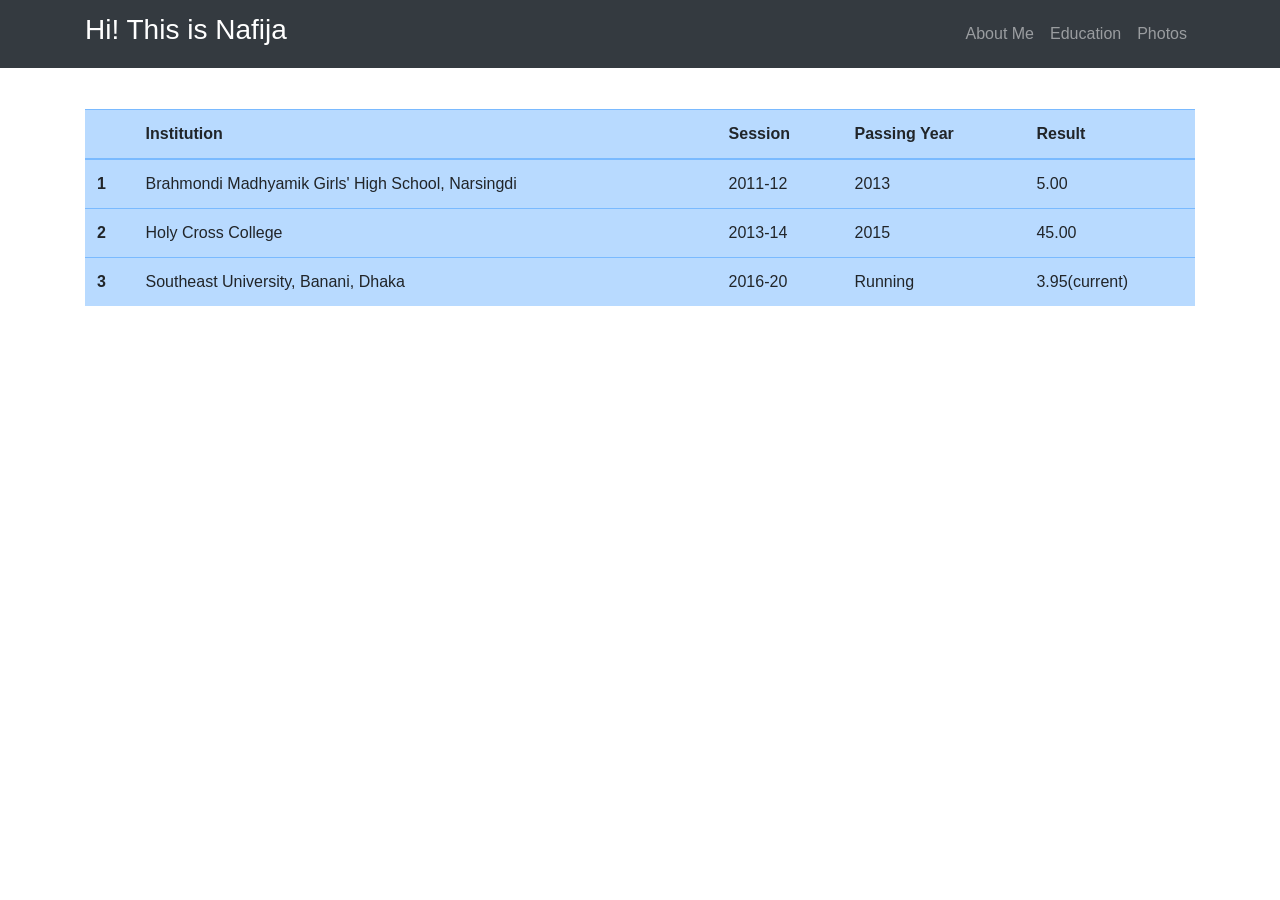
==== education.html @ acb1fa46 "first commit" ====
<!DOCTYPE html>

<html lang="en" >

 <head>
         <meta charset="utf-8">
         <meta name ="viewport" content ="width-device-width, initial-scale-0">
         <meta http-equiv="X-UA-Compatible" content ="ie= edge">
		 
		 <link rel="stylesheet" href="https://stackpath.bootstrapcdn.com/bootstrap/4.3.1/css/bootstrap.min.css" integrity="sha384-ggOyR0iXCbMQv3Xipma34MD+dH/1fQ784/j6cY/iJTQUOhcWr7x9JvoRxT2MZw1T" crossorigin="anonymous">
    <link rel="stylesheet" href="https://cdnjs.cloudflare.com/ajax/libs/font-awesome/4.7.0/css/font-awesome.min.css">
 <script src="https://code.jquery.com/jquery-3.2.1.slim.min.js" integrity="sha384-KJ3o2DKtIkvYIK3UENzmM7KCkRr/rE9/Qpg6aAZGJwFDMVNA/GpGFF93hXpG5KkN" crossorigin="anonymous"></script>
<script src="https://cdnjs.cloudflare.com/ajax/libs/popper.js/1.12.9/umd/popper.min.js" integrity="sha384-ApNbgh9B+Y1QKtv3Rn7W3mgPxhU9K/ScQsAP7hUibX39j7fakFPskvXusvfa0b4Q" crossorigin="anonymous"></script>
<script src="https://maxcdn.bootstrapcdn.com/bootstrap/4.0.0/js/bootstrap.min.js" integrity="sha384-JZR6Spejh4U02d8jOt6vLEHfe/JQGiRRSQQxSfFWpi1MquVdAyjUar5+76PVCmYl" crossorigin="anonymous"></script>
		 
		
	<link rel ="stylesheet" a href ="css/mystyle.css"/>
		  
         <title>Nafija's Website</title>
</head>
<body>
<div id = "Header">

 <nav class = "navbar navbar-expand-sm navbar-dark  bg-dark sticky-top">

    <div class ="container">
	 <button class ="navbar-toggler" data-toggle ="collapse" data-target="#Navbar">
	 <span class ="navbar-toggler-icon"></span>
	 
	 </button>
	 <a href ="#" class=" navbar-brand"><h3>Hi! This is Nafija</h3></a>
	 <div class ="collapse navbar-collapse"id ="Navbar">
	 <ul class ="navbar-nav ml-auto" >
	 <li class ="nav-item"><a href ="experiment.html" class ="nav-link">About Me</a> </li> 
	 <li class ="nav-item"><a href ="education.html" class ="nav-link">Education</a> </li> 
	 <li class ="nav-item"><a href ="photos.html" class ="nav-link">Photos</a></li>  
	 </ul>
	  </div>
	   </div>
	</nav>
	</div>
	
	

<div class="container">
<h3 style="color: White;">Educational Background:</h3>

<table class="table table-hover table-primary">
  <thead>
    <tr>
      <th scope="col"></th>
      <th scope="col">Institution</th>
      <th scope="col">Session</th>
      <th scope="col">Passing Year</th>
      <th scope="col">Result</th>
    </tr>
  </thead>
  <tbody>
    <tr>
      <th scope="row">1</th>
      <td>Brahmondi Madhyamik Girls' High School, Narsingdi</td>
      <td>2011-12</td>
      <td>2013</td>
      <td>5.00</td>
    </tr>
    <tr>
      <th scope="row">2</th>
      <td>Holy Cross College</td>
      <td>2013-14</td>
      <td>2015</td>
      <td>45.00</td>
    </tr>
    <tr>
      <th scope="row">3</th>
      <td>Southeast University, Banani, Dhaka</td>
      <td>2016-20</td>
      <td>Running</td>
      <td>3.95(current)</td>
    </tr>
  </tbody>
</table>
</div>
</body>
</html>
---- css/mystyle.css ----
body{
  margin: 0;
  padding: 0;
  background: url(bg.jpg) no-repeat;
  background-size: cover;

}
#Header a:hover
{
color:#FF0000;
}
#bg-img
{
	background : url('../img/image2.jpg');
	background-size:100%;
	background-repeat:no-repeat;
	min-height :500px;
}
#About
{
	margin-top: -200px;
}
#About .fa{
	color:#FFF;
	
}
#About span{
	padding :10px 20px 10px 20px;
}
#About hr
{
	border-width :2px;
	margin-top:06px;
}
#education span{
	
	border-width :2px;
	margin-top:06px;
}
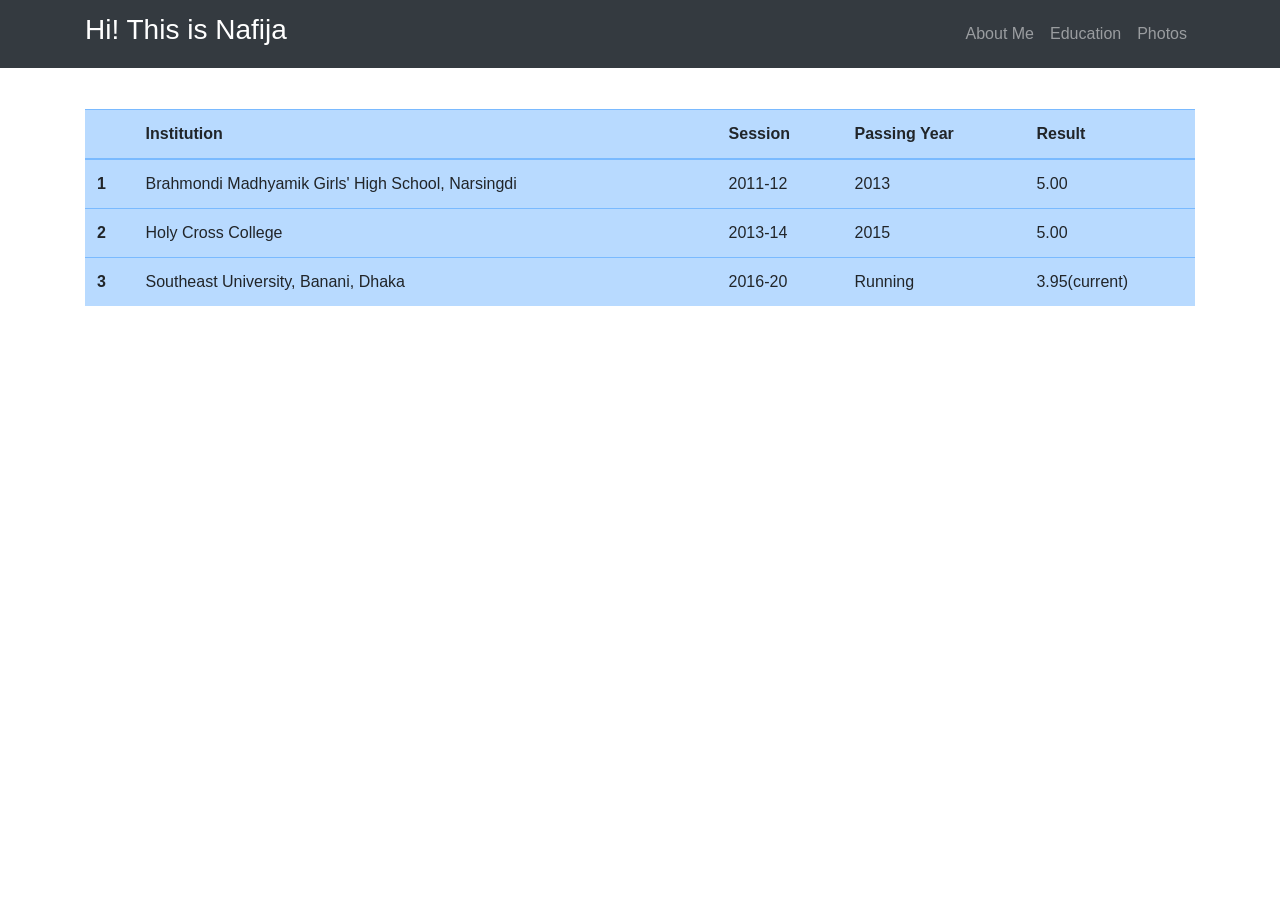
==== commit 6788a9d4: "Update education.html" ====
--- a/education.html
+++ b/education.html
@@ -31,7 +31,7 @@
 	 <a href ="#" class=" navbar-brand"><h3>Hi! This is Nafija</h3></a>
 	 <div class ="collapse navbar-collapse"id ="Navbar">
 	 <ul class ="navbar-nav ml-auto" >
-	 <li class ="nav-item"><a href ="experiment.html" class ="nav-link">About Me</a> </li> 
+	 <li class ="nav-item"><a href ="index.html" class ="nav-link">About Me</a> </li> 
 	 <li class ="nav-item"><a href ="education.html" class ="nav-link">Education</a> </li> 
 	 <li class ="nav-item"><a href ="photos.html" class ="nav-link">Photos</a></li>  
 	 </ul>
@@ -68,7 +68,7 @@
       <td>Holy Cross College</td>
       <td>2013-14</td>
       <td>2015</td>
-      <td>45.00</td>
+      <td>5.00</td>
     </tr>
     <tr>
       <th scope="row">3</th>
@@ -81,4 +81,4 @@
 </table>
 </div>
 </body>
-</html>+</html>
